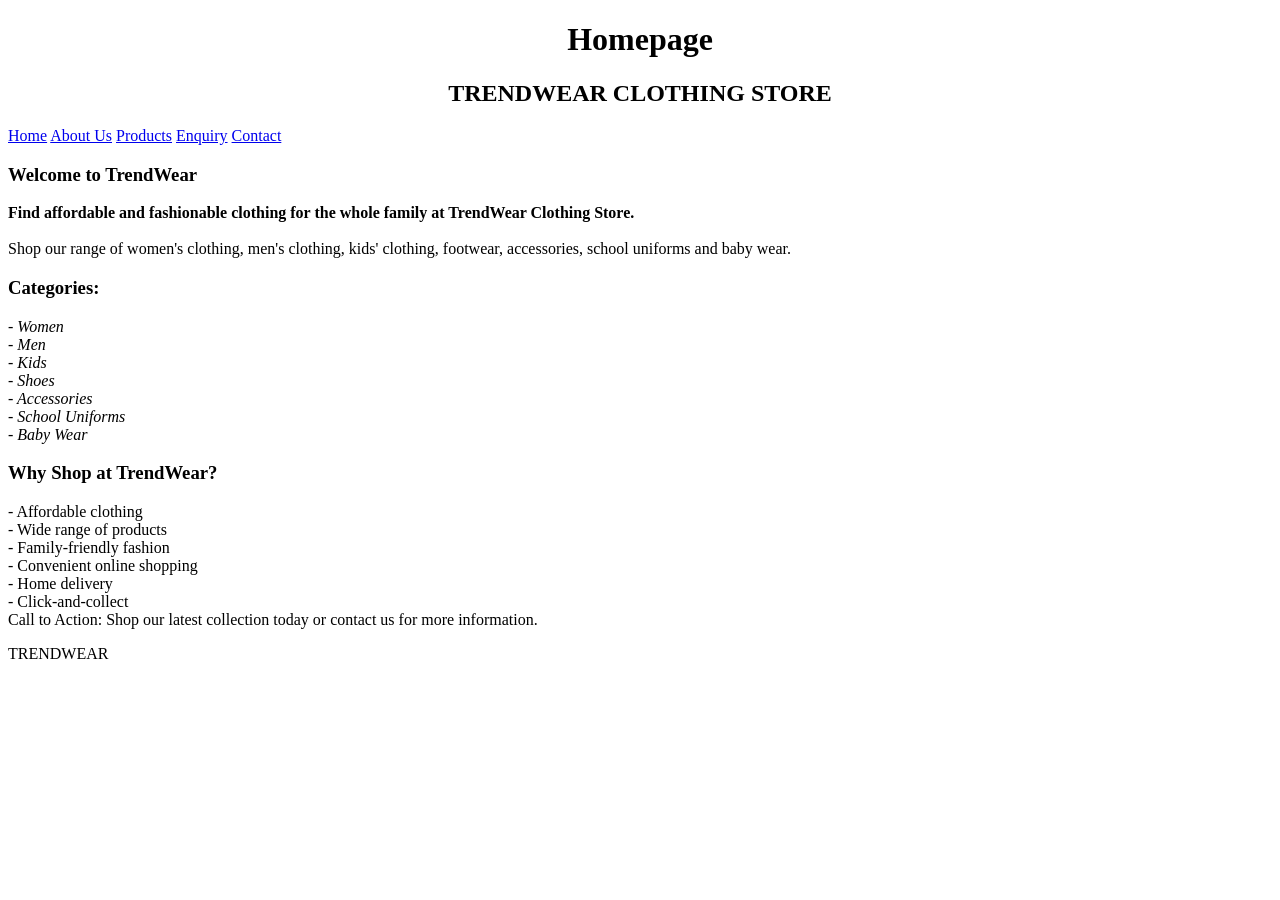
==== content/index.html @ 293c5f8a "Add new folders" ====
<!DOCTYPE html>
<html lang="en">
<head>
    <meta charset="UTF-8">
    <meta name="viewport" content="width=device-width, initial-scale=1.0">
    <title>Document</title>
</head>
<body>
    <h1 style="text-align: center;">Homepage</h1>
   <h2 style="text-align: center;">TRENDWEAR CLOTHING STORE</h2>
<!--Navigation-->
   <nav>
    <a href="index.html">Home</a>
    <a href="about.html">About Us</a>
    <a href="products.html">Products</a>
    <a href="enquiry.html">Enquiry</a>
    <a href="contact.html">Contact</a>
</nav>

<h3>Welcome to TrendWear</h3>

<p><strong>Find affordable and fashionable clothing for the whole family at TrendWear Clothing Store.</strong> 
<br><br>
Shop our range of women's clothing, men's clothing, kids' clothing, footwear, accessories, school uniforms and baby wear.

<h3>Categories:</h3>
<em>- Women<br>
- Men<br>
- Kids<br>
- Shoes<br>
- Accessories<br>
- School Uniforms<br>
- Baby Wear</em>


<h3>Why Shop at TrendWear?</h3>
- Affordable clothing<br>
- Wide range of products<br>
- Family-friendly fashion<br>
- Convenient online shopping<br>
- Home delivery<br>
- Click-and-collect<br>

Call to Action:
Shop our latest collection today or contact us for more information.</p>

<footer>TRENDWEAR</footer>
</body>
</html>
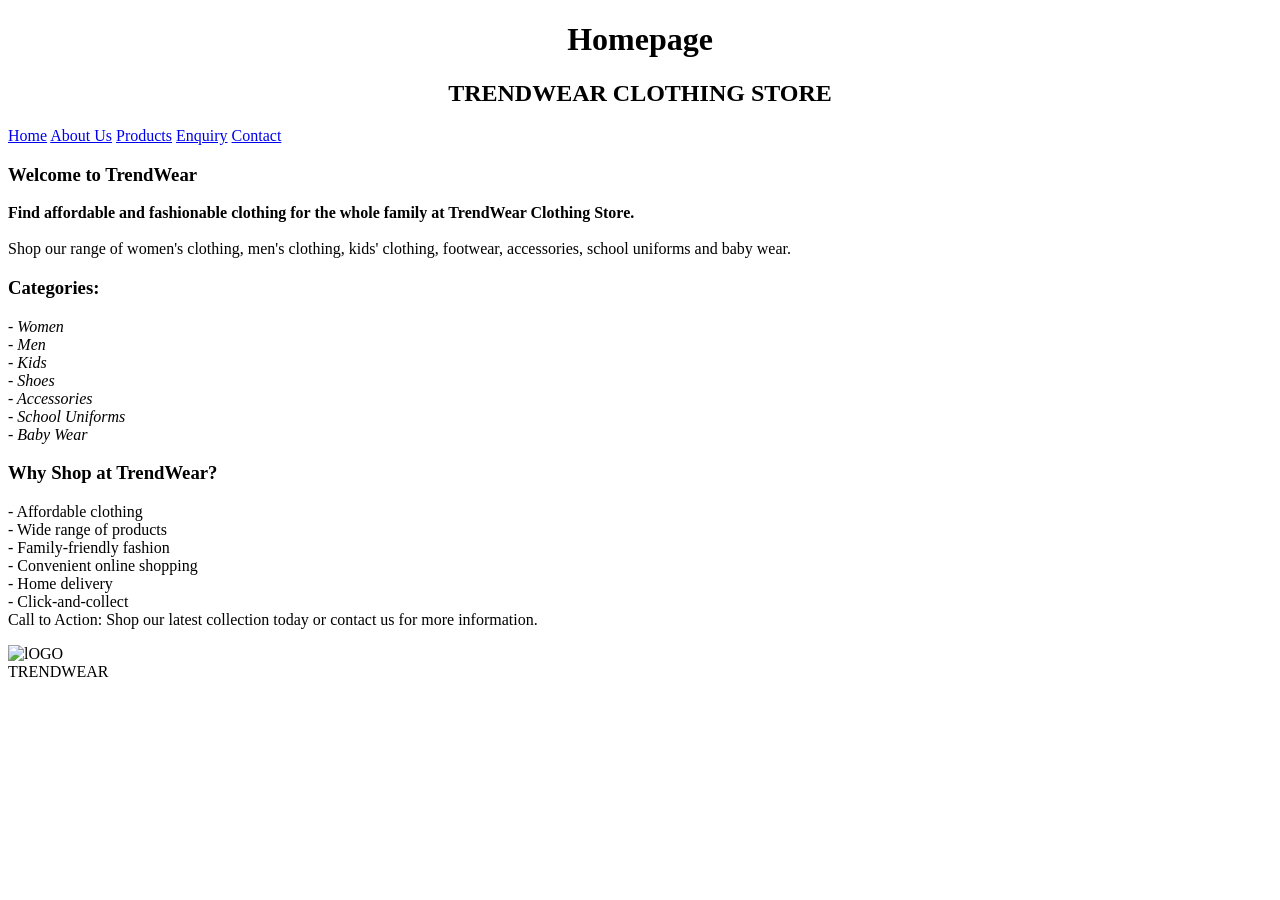
==== commit c30881a8: "Add" ====
--- a/content/index.html
+++ b/content/index.html
@@ -43,7 +43,7 @@
 
 Call to Action:
 Shop our latest collection today or contact us for more information.</p>
-
+<img src="C:\Users\Student\OneDrive - ADvTECH Ltd\Documents\GitHub\My-Website\images\Logos\ChatGPT Image Aug 13, 2026, 02_03_36 PM.png" alt="lOGO" width="500" height="500"> 
 <footer>TRENDWEAR</footer>
 </body>
 </html>
